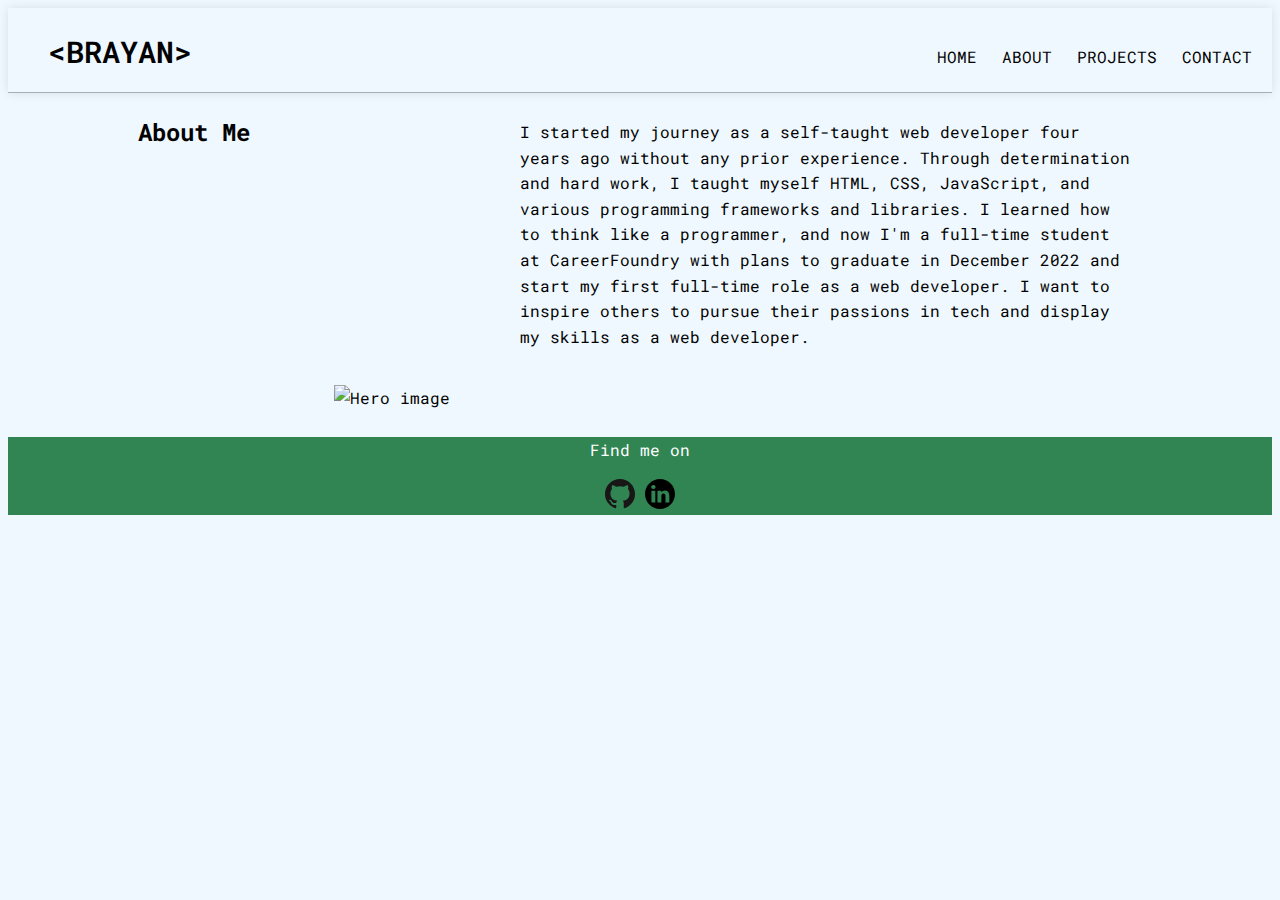
==== about.html @ 9bb28f1a "My Portfolio's First Commit" ====
<!DOCTYPE html>
<html lang="en">
  <head>
    <meta charset="UTF-8" />
    <meta http-equiv="X-UA-Compatible" content="IE=edge" />
    <meta name="viewport" content="width=device-width, initial-scale=1.0" />
    <title>Brayan's Portfolio</title>
    <link rel="shortcut icon" href="img/favicon.ico" type="image/x-icon" />
    <link
      rel="stylesheet"
      href="https://cdnjs.cloudflare.com/ajax/libs/normalize/8.0.1/normalize.min.css"
      integrity="sha512-NhSC1YmyruXifcj/KFRWoC561YpHpc5Jtzgvbuzx5VozKpWvQ+4nXhPdFgmx8xqexRcpAglTj9sIBWINXa8x5w=="
      crossorigin="anonymous"
      referrerpolicy="no-referrer"
    />
    <link rel="preconnect" href="https://fonts.googleapis.com" />
    <link rel="preconnect" href="https://fonts.gstatic.com" crossorigin />
    <link
      href="https://fonts.googleapis.com/css2?family=Roboto+Mono:wght@400;500;600&display=swap"
      rel="stylesheet"
    />
    <link rel="stylesheet"  type="text/css" href="css/style.production.css"  />
  </head>
  <body onload="document.body.style.opacity='1'">
    <!-- Header -->
    <header class="page-header">
      <h1 class="page-header_item logo_item">
        <a href="index.html" role="logo"> &#60;Brayan&#62;</a>
      </h1>

      <nav class="main-navigation page-header_item">
        <ul role="menubar" class="navigation-list">
          <li role="presentation">
            <a
              href="index.html"
              role="menuitem"
              class="navigation-list_item navigation-list_item--active"
              >Home</a
            >
          </li>
          <li role="presentation">
            <a
              href="#"
              role="menuitem"
              class="navigation-list_item"
              >About</a
            >
          </li>
          <li role="presentation">
            <a
              href="index.html#projects-container"
              role="menuitem"
              class="navigation-list_item"
              >Projects</a
            >
          </li>
          <li role="presentation">
            <a
              href="index.html#contact-container"
              role="menuitem"
              class="navigation-list_item"
              >Contact</a
            >
          </li>
        </ul>
      </nav>
    </header>

    <section class="about-container" id="about-container">
      <h2 class="about-container_title">About Me</h2>
      <div class="about-container_item about-container_item--left">
        <p class="about-container_item--right_text">
          I started my journey as a self-taught web developer four years ago
          without any prior experience. Through
          determination and hard work, I taught myself HTML, CSS, JavaScript,
          and various programming frameworks and libraries. I learned how to
          think like a programmer, and now I'm a full-time student at
          CareerFoundry with plans to graduate in December 2022 and start my
          first full-time role as a web developer. I want to inspire others to
          pursue their passions in tech and display my skills as a web developer.
        </p>
      </div>
      <div class="about-container_item about-container_item--right">
        <img
          src="img/Developer activity-pana.png"
          alt="Hero image"
          class="about-container_item--left_image"
        />
      </div>
    </section>
    <!-- Footer -->
    <footer class="footer">
      <p>Find me on</p>
      <div class="social-media">
        <a href="https://github.com/Mejiabrayan/" target="_blank">
          <img
            class="footer-item-git"
            src="img/githubRepo.svg"
            alt="Github-icon"
          />
        </a>
        <a href="https://www.linkedin.com/in/mejiabrayan" target="_blank">
          <img
            class="footer-item-linkedin"
            src="img/linkedIn.svg"
            alt="LinkedIn-icon"
          />
        </a>
      </div>
    </footer>
  </body>
</html>
---- css/style.production.css ----
/*
* Prefixed by https://autoprefixer.github.io
* PostCSS: v8.4.14,
* Autoprefixer: v10.4.7
* Browsers: last 4 version
*/
:root {
  --primary-color: #020202;
  --background-color: rgb(239, 248, 255);
  --third-color: #f2cc8f;
  --fourth-color: #318553;
  --twitter-color: #1da1f2;
  --github-color: #c9510c;
  --linkedin-color: #c9510c;
  --primary-font-size: 16px;
}

* {
  -webkit-box-sizing: border-box;
  box-sizing: border-box;
  scroll-behavior: smooth;
}

body {
  background-color: var(--background-color);
  color: var(--primary-color);
  font-family: 'Roboto Mono', monospace;
  font-weight: 400;
  font-size: var(--primary-font-size);
  line-height: 1.6;
  text-rendering: auto;
  opacity: 0;
  -o-transition: opacity 2s;
  transition: opacity 2s;
  -webkit-transition: opacity 2s; /* Safari */
}

h1 {
  font-size: 30px;
  font-weight: 700;
  display: inline-block;
  margin: 0;
}

h2 {
  font-size: 24px;
  font-weight: 700;
}

h3 {
  font-size: 18px;
  font-weight: 700;
}

a {
  color: var(--primary-color);
}

a:active {
  color: var(--third-color);
}

a:hover {
  text-decoration: none;
}

p span {
  background-color: var(--primary-color);
  color: #fff;
}

li {
  list-style-type: none;
}

.btn {
  display: inline-block;
  padding: 0.5rem 1rem;
  border-radius: 5px;
  background-color: var(--primary-color);
  color: #fff;
  text-decoration: none;
  -webkit-transition: all 0.3s ease-in-out;
  -o-transition: all 0.3s ease-in-out;
  transition: all 0.3s ease-in-out;
}

.navigation-list_item--active {
  text-decoration: underline;
}

.navigation-list_item {
  text-decoration: none;
}

.navigation-list li {
  display: inline-block;
  margin-left: 15px;
  text-transform: uppercase;
  text-decoration: none;
}

.name-highlight {
  color: var(--fourth-color);
}



.logo_item {
  font-size: 30px;
  font-weight: 600;
  text-decoration: none;
  color: #fff;
  margin-left: 20px;
  text-transform: uppercase;
}
.logo_item a {
  text-decoration: none;
}

.hero-content {
  max-width: -webkit-max-content;
  max-width: -moz-max-content;
  max-width: max-content;
  height: auto;
}

.profile a {
  text-decoration: none;
}




.page-header {
  display: -webkit-box;
  display: -ms-flexbox;
  display: flex;
  width: 100%;
  height: 85px;
  padding: 20px;
  margin: auto;
  background: var(--background-color);
  border-bottom: 1px solid rgba(0, 0, 0, 0.3);
  -webkit-box-shadow: 0 0 10px rgba(0, 0, 0, 0.1);
  box-shadow: 0 0 10px rgba(0, 0, 0, 0.1);
}
.page-header_item {
  -webkit-box-flex: 0;
  -ms-flex: 0 1 200px;
  flex: 0 1 200px;
}
.page-header_item:last-child {
  -webkit-box-flex: 1;
  -ms-flex-positive: 1;
  flex-grow: 1;
  text-align: right;
}

.social-media > * {
  cursor: pointer;
  text-decoration: none;
}
.project-layout {
  width: 100%;
  margin: auto;
}
.projects {
  display: -webkit-box;
  display: -ms-flexbox;
  display: flex;
  -webkit-box-orient: horizontal;
  -webkit-box-direction: normal;
  -ms-flex-flow: row wrap;
  flex-flow: row wrap;
  -ms-flex-line-pack: start;
  align-content: flex-start;
  -webkit-box-align: stretch;
  -ms-flex-align: stretch;
  align-items: stretch;
  width: 100%;
  margin: auto;
}

/* Porfolio Styles */
.portfolio-container {
  text-align: center;
}

/* Project Grid */
.projects-grid {
  display: grid;
  grid-template-columns: repeat(auto-fit, minmax(300px, 1fr));
  grid-gap: 20px;
  margin: 0 auto;
  width: 100%;
  max-width: 1200px;
}


/* Adjust the layout of the grid on medium screens */
@media (min-width: 768px) and (max-width: 992px) {
  .projects-grid {
    grid-template-columns: repeat(auto-fit, minmax(300px, 1fr));
  }
}

/* Adjust the layout of the grid on large screens */
@media (min-width: 992px) {
  .projects-grid {
    grid-template-columns: repeat(auto-fit, minmax(350px, 1fr));
  }
}

.project_items {
  display: grid;
  grid-template-rows: 1fr;
  align-items: stretch;
  background: #fff;
  border-radius: 10px;
  -webkit-box-shadow: 0 0 10px rgba(0, 0, 0, 0.1);
  box-shadow: 0 0 10px rgba(0, 0, 0, 0.1);
  -webkit-transition: all 0.3s ease-in-out;
  -o-transition: all 0.3s ease-in-out;
  transition: all 0.3s ease-in-out;
  cursor: pointer;
  overflow: hidden;
  position: relative;
  padding: 20px;
  margin: 20px;
}

.project_button {
   /* Basic button styles */
   display: inline-block;
   border: solid 1px var(--primary-color);
   border-radius: 4px;
   padding: 8px 16px;
   font-size: 16px;
   color: white;
   background-color: var(--fourth-color);
   cursor: pointer;
   outline: none;
   transition: all 0.3s ease-in-out;
   margin-bottom: 10px; 
 }

.project_items:hover {
  -webkit-transform: translateY(-5px);
  -ms-transform: translateY(-5px);
  transform: translateY(-5px);
  -webkit-box-shadow: 0 0 10px rgba(0, 0, 0, 0.2);
  box-shadow: 0 0 10px rgba(0, 0, 0, 0.2);
}

.contact-container {
  display: -webkit-box;
  display: -ms-flexbox;
  display: flex;
  -webkit-box-orient: vertical;
  -webkit-box-direction: normal;
  -ms-flex-flow: column wrap;
  flex-flow: column wrap;
  -ms-flex-pack: distribute;
  justify-content: space-around;
  margin: auto;
  margin-top: 50px;
  margin-bottom: 50px;
}

.contact-grid {
  display: -ms-grid;
  display: grid;
  grid-template-columns: repeat(auto-fit, minmax(300px, 1fr));
  grid-gap: 20px;
  margin: 0 auto;
  width: 100%;
  max-width: 1200px;
}

.contact-container h1 {
  text-align: center;
}

.contact-items {
  display: -webkit-box;
  display: -ms-flexbox;
  display: flex;
  -webkit-box-orient: vertical;
  -webkit-box-direction: normal;
  -ms-flex-direction: column;
  flex-direction: column;
  -webkit-box-pack: center;
  -ms-flex-pack: center;
  justify-content: center;
  -webkit-box-align: center;
  -ms-flex-align: center;
  align-items: center;
  text-align: center;
  background: #fff;
  border-radius: 10px;
  -webkit-box-shadow: 0 0 10px rgba(0, 0, 0, 0.1);
  box-shadow: 0 0 10px rgba(0, 0, 0, 0.1);
  -webkit-transition: all 0.3s ease-in-out;
  -o-transition: all 0.3s ease-in-out;
  transition: all 0.3s ease-in-out;
  overflow: hidden;
  position: relative;
  padding: 20px;
  margin: 20px;
}

/* End */

/*footer fixed bottom */

.footer {
  position: static;
  left: 0;
  bottom: 0;
  width: 100%;
  background-color: var(--fourth-color);
  color: white;
  text-align: center;
}


.main-container,
.featured-container {
  display: -webkit-box;
  display: -ms-flexbox;
  display: flex;
  -webkit-box-orient: horizontal;
  -webkit-box-direction: normal;
  -ms-flex-flow: row wrap;
  flex-flow: row wrap;
  -ms-flex-pack: distribute;
  justify-content: space-between;
  width: 80%; /* Set the width to 80% of the available space */
  max-width: 1200px; /* Set the maximum width to 1200px */
  margin: 0 auto; /* Center the containers horizontally */
  margin-top: 50px;
  box-sizing: border-box; /* Include the padding and border in the width and height */
}
/* style main-container_item */

.main-container_item,
.featured-container_item {
  width: 50%;
}


.main-container_item--left {
  width: 50%;
  float: left;
}

.featured-container_item--right {
  width: 40%;
  float: right;
}

.main-container_item--right {
  width: 50%;
  float: right;
}
.main-container_item--right img {
  width: 50%;
  height: auto;
  margin-left: 35%;
}

.featured-container_item--left img {
  width: 100%;
  height: auto;
  padding: 0;
  margin-left: -12em;
  transform: scale(1.2);
}



.main-container_item--left_button,
.featured-container_item--right_button,
.project-btn {
  width: 100%;
  height: 100%;
  background-color: var(--fourth-color);
  color: white;
  font-weight: bold;
  border: solid;
  border-width: 1px;
  border-radius: 5px;
  padding: 10px;
  margin: 10px;
  font-size: 16px;
  cursor: pointer;
  text-decoration: none;
  -webkit-transition: all 0.3s ease-in-out;
  -o-transition: all 0.3s ease-in-out;
  transition: all 0.3s ease-in-out;
}

.main-container_item--left_button:hover,
.featured-container_item--right_button:hover,
.project-btn:hover {
  background-color: #00d459;
  -webkit-transform: translateY(-5px);
  -ms-transform: translateY(-5px);
  transform: translateY(-5px);
}

.about-container {
  display: -webkit-box;
  display: -ms-flexbox;
  display: flex;
  -webkit-box-orient: horizontal;
  -webkit-box-direction: normal;
  -ms-flex-flow: row wrap;
  flex-flow: row wrap;
  -ms-flex-pack: distribute;
  justify-content: space-around;
  margin: 0 auto;
}


.about-container_item {
  width: 50%;
  padding: 10px;
}

.about-container_item--left {
  width: 50%;
}

.about-container_item--right {
  width: 50%;
  float: right;
}

.about-container_item--right img {
  width: 50%;
  height: auto;
}

.about-container_item--left_button {
  width: 100%;
  height: 100%;
  background-color: var(--fourth-color);
  color: white;
  border: none;
  border-radius: 5px;
  padding: 10px;
  font-size: 16px;
  cursor: pointer;
  text-decoration: none;
}

/* Media Queries */

/* our project list  */
@media all and (max-width: 500px) {
  .project-list {
    -ms-grid-columns: 1fr;
    grid-template-columns: 1fr;
  }
}
@media all and (min-width: 500px) and (max-width: 750px) {
  .project-list {
    gap: 10px;
  }
  .project_item:last-child {
    grid-column: auto / auto;
    grid-row: auto / auto;
  }
  h1 {
    font-size: 22px;
  }
}

/* Main & about section */



@media (max-width: 992px) {
  .main-container,
  .featured-container {
    width: 90%; /* Set the width to 90% of the available space on medium screens */
  }
}

@media (max-width: 768px) {
  .main-container,
  .featured-container {
    width: 100%; /* Set the width to 100% of the available space on small screens */
  }
}


@media all and (max-width: 500px) {
  .main-container,
  .about-container {
    display: -webkit-box;
    display: -ms-flexbox;
    display: flex;
    -webkit-box-orient: vertical;
    -webkit-box-direction: normal;
    -ms-flex-flow: column wrap;
    flex-flow: column wrap;
    text-align: center;
    box-sizing: border-box; 
  }
  .main-container_item,
  .about-container_item,
  .featured-container_item {
    width: 100%;
    padding: 10px;
  }
  .main-container_item--left,
  .about-container_item--left,
  .featured-container_item--left {
    width: 100%;
  }
  .main-container_item--right,
  .about-container_item--right,
  .featured-container_item--right {
    width: 100%;
  }
  .main-container_item--right img,
  .about-container_item--right img {
    width: 100%;
    height: auto;
  }

  .featured-container_item--left img {
    width: 100%;
    height: auto;
    padding: 0;
    margin-left: 0;
    transform: scale(1.2);
  }
}

/* make nav responsive using media queries */

@media all and (max-width: 500px) {
  nav {
    display: -webkit-box;
    display: -ms-flexbox;
    display: flex;
    -webkit-box-orient: vertical;
    -webkit-box-direction: normal;
    -ms-flex-flow: column wrap;
    flex-flow: column wrap;
    text-align: center;
  }
  nav > ul {
    display: -webkit-box;
    display: -ms-flexbox;
    display: flex;
    -webkit-box-orient: vertical;
    -webkit-box-direction: normal;
    -ms-flex-flow: column wrap;
    flex-flow: column wrap;
    text-align: center;
  }
  nav > ul > li {
    display: -webkit-box;
    display: -ms-flexbox;
    display: flex;
    -webkit-box-orient: vertical;
    -webkit-box-direction: normal;
    -ms-flex-flow: column wrap;
    flex-flow: column wrap;
    text-align: center;
  }
  nav > ul > li > a {
    display: -webkit-box;
    display: -ms-flexbox;
    display: flex;
    -webkit-box-orient: vertical;
    -webkit-box-direction: normal;
    -ms-flex-flow: column wrap;
    flex-flow: column wrap;
    text-align: center;
    display: none;
  }
}
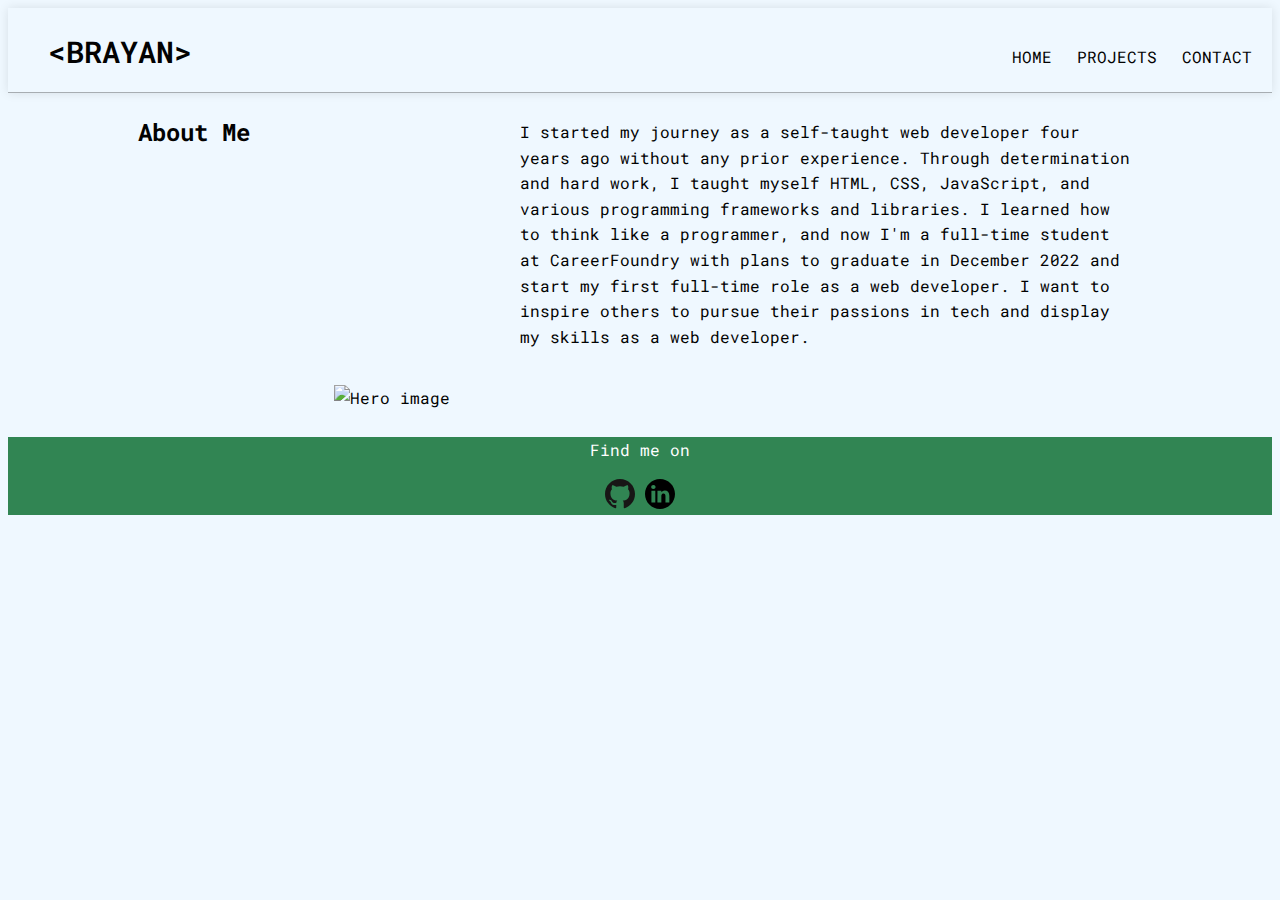
==== commit 7fa40c7c: "Removed <<About>> Button" ====
--- a/about.html
+++ b/about.html
@@ -38,14 +38,14 @@
               >Home</a
             >
           </li>
-          <li role="presentation">
+          <!-- <li role="presentation">
             <a
               href="#"
               role="menuitem"
               class="navigation-list_item"
               >About</a
             >
-          </li>
+          </li> -->
           <li role="presentation">
             <a
               href="index.html#projects-container"
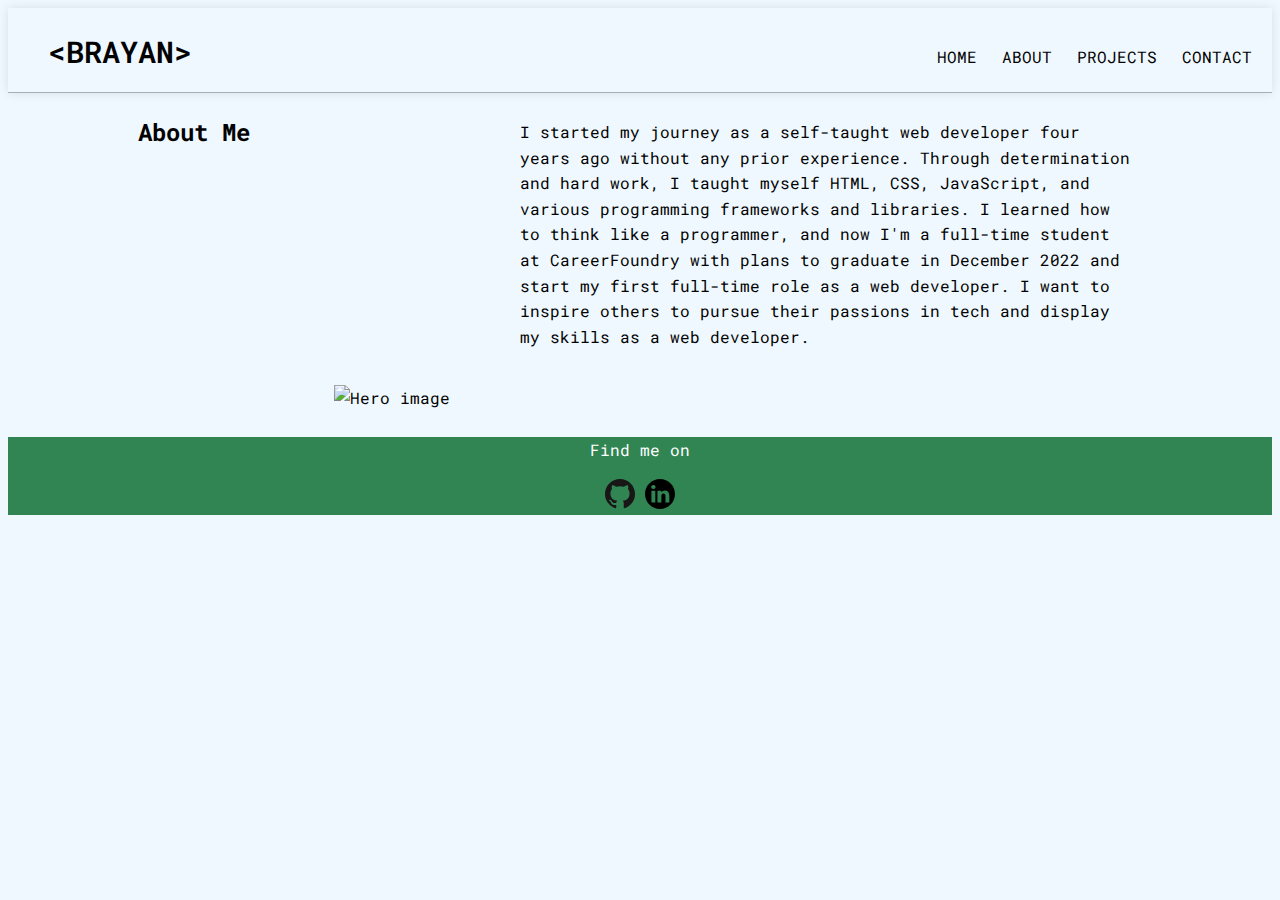
==== commit 7b7ca123: "Removed <<About>> Button" ====
--- a/about.html
+++ b/about.html
@@ -38,14 +38,14 @@
               >Home</a
             >
           </li>
-          <!-- <li role="presentation">
+          <li role="presentation">
             <a
               href="#"
               role="menuitem"
               class="navigation-list_item"
               >About</a
             >
-          </li> -->
+          </li>
           <li role="presentation">
             <a
               href="index.html#projects-container"
